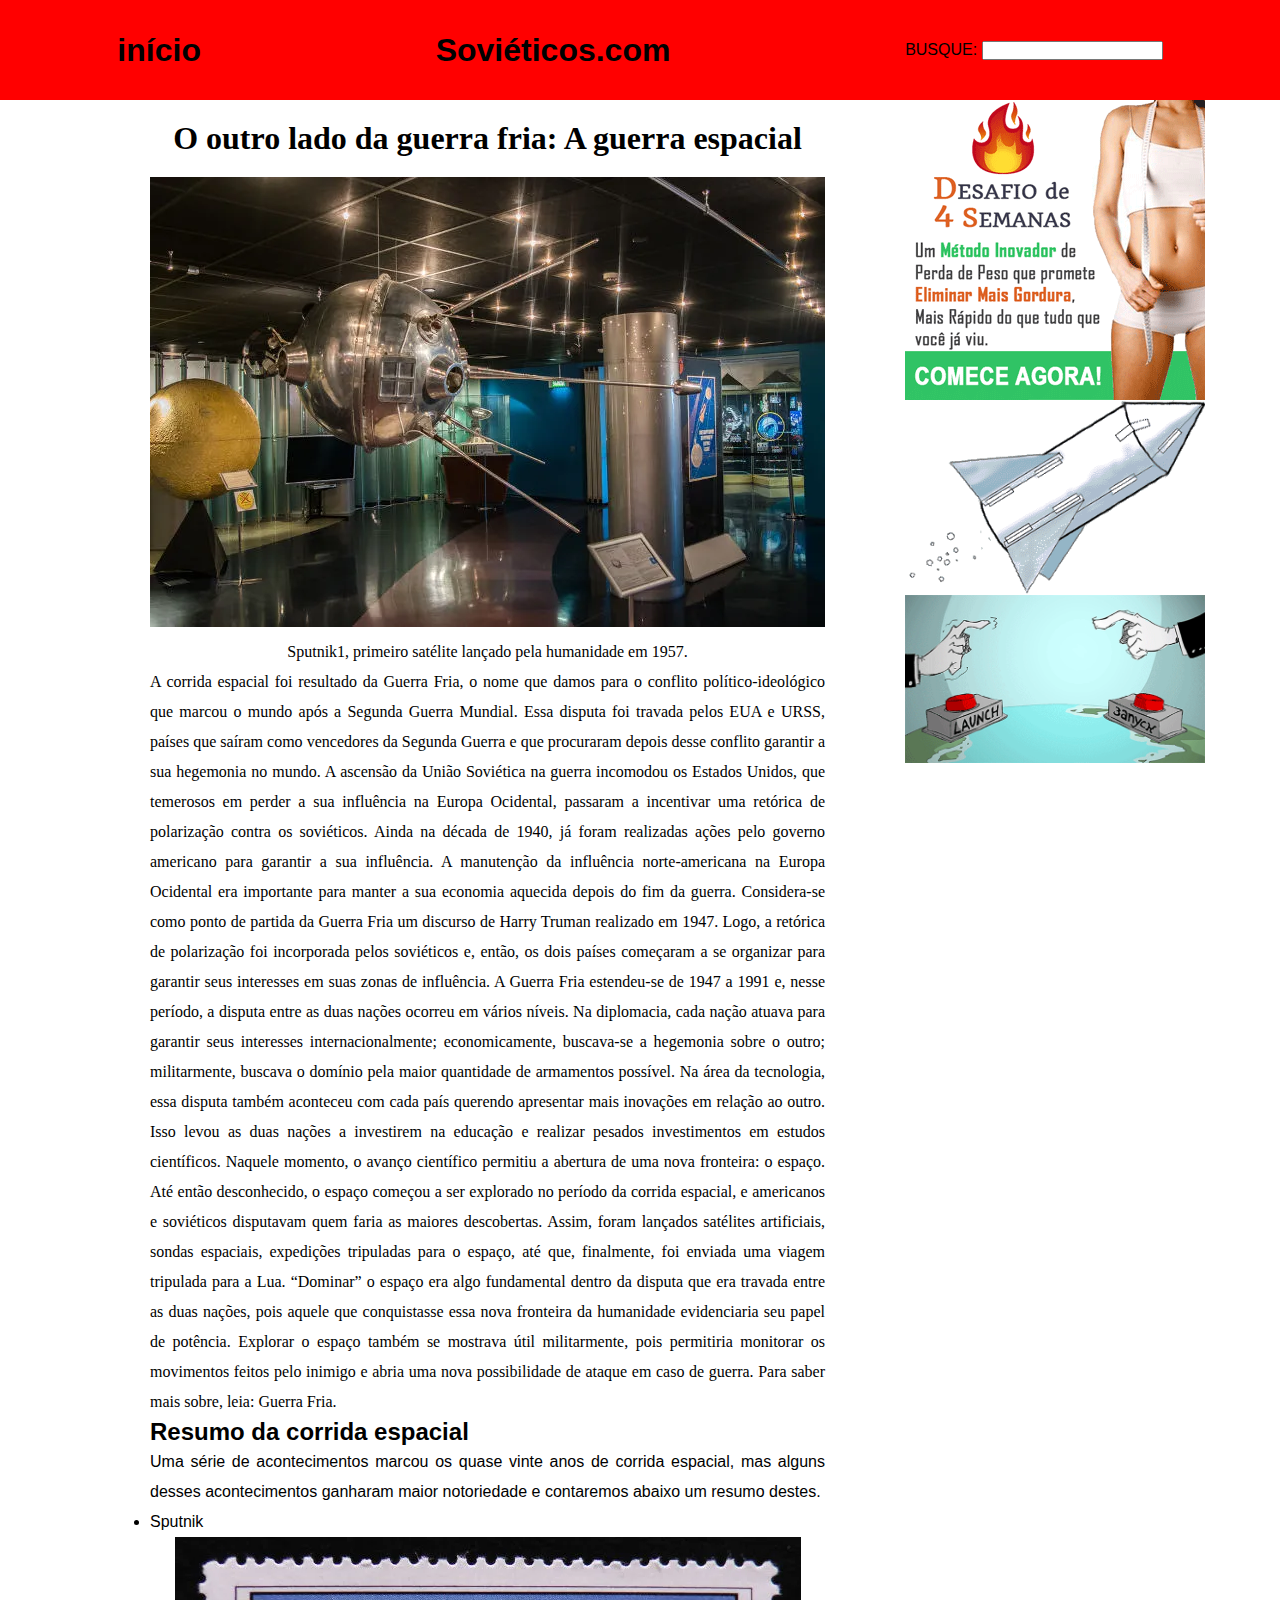
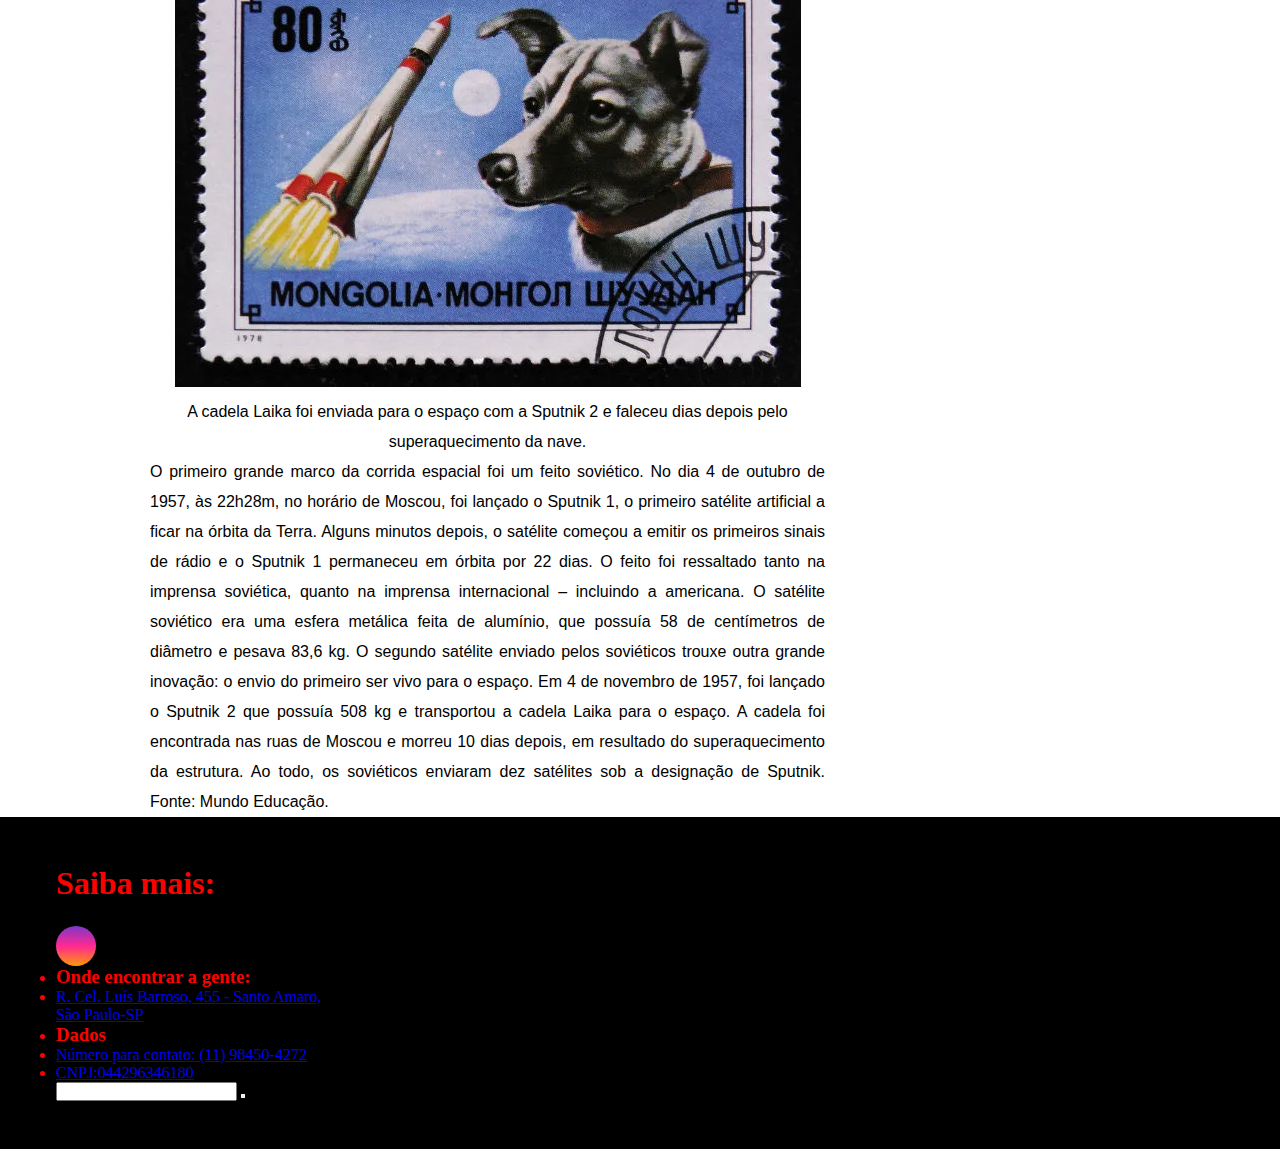
==== index.html @ 5fc00cb6 "trabalho-guerra-fria" ====
<!DOCTYPE html>
<html lang="en">

<head>
    <meta charset="UTF-8">
    <meta name="viewport" content="width=device-width, initial-scale=1.0">
    <title>Document</title>
    <link rel="stylesheet" href="style.css">
    <link rel="stylesheet"
        href="https://fonts.googleapis.com/css2?family=Material+Symbols+Outlined:opsz,wght,FILL,GRAD@24,400,0,0" />
    <link rel="stylesheet" href="<link rel=" stylesheet"
        href="https://cdnjs.cloudflare.com/ajax/libs/font-awesome/6.5.2/css/all.min.css"
        integrity="sha512-SnH5WK+bZxgPHs44uWIX+LLJAJ9/2PkPKZ5QiAj6Ta86w+fsb2TkcmfRyVX3pBnMFcV7oQPJkl9QevSCWr3W6A=="
        crossorigin="anonymous" referrerpolicy="no-referrer" />
</head>

<body>
    <nav>
        <header>
            <h1>início</h1>
            <h1>Soviéticos.com</h1>

            <form action="">
                <label for="">BUSQUE:</label>
                <input type="" list="notícias">


                <datalist id="notícias">
                    <option value="Como tudo começou..."></option>
                    <option value="consequências da depois do furacão"></option>
                </datalist>
            </form>
        </header>
    </nav>
    <main>


    <article class="conteudoFlex">
        <section>
            <div>
                <h1 class="texto">O outro lado da guerra fria: A guerra espacial</h1>
            </div>
            <div class="imagem">
                <img src="sputnik pje.webp" alt="">
                <p> Sputnik1, primeiro satélite lançado pela humanidade em 1957.</p>
            </div>
            <div class="textoprincipal">A corrida espacial foi resultado da Guerra Fria, o nome que damos para o
                conflito
                político-ideológico que marcou o mundo após a Segunda Guerra Mundial. Essa disputa foi travada pelos EUA
                e
                URSS, países que saíram como vencedores da Segunda Guerra e que procuraram depois desse conflito
                garantir a
                sua hegemonia no mundo.

                A ascensão da União Soviética na guerra incomodou os Estados Unidos, que temerosos em perder a sua
                influência na Europa Ocidental, passaram a incentivar uma retórica de polarização contra os soviéticos.
                Ainda na década de 1940, já foram realizadas ações pelo governo americano para garantir a sua
                influência.

                A manutenção da influência norte-americana na Europa Ocidental era importante para manter a sua economia
                aquecida depois do fim da guerra. Considera-se como ponto de partida da Guerra Fria um discurso de Harry
                Truman realizado em 1947. Logo, a retórica de polarização foi incorporada pelos soviéticos e, então, os
                dois
                países começaram a se organizar para garantir seus interesses em suas zonas de influência.

                A Guerra Fria estendeu-se de 1947 a 1991 e, nesse período, a disputa entre as duas nações ocorreu em
                vários
                níveis. Na diplomacia, cada nação atuava para garantir seus interesses internacionalmente;
                economicamente,
                buscava-se a hegemonia sobre o outro; militarmente, buscava o domínio pela maior quantidade de
                armamentos
                possível.

                Na área da tecnologia, essa disputa também aconteceu com cada país querendo apresentar mais inovações em
                relação ao outro. Isso levou as duas nações a investirem na educação e realizar pesados investimentos em
                estudos científicos. Naquele momento, o avanço científico permitiu a abertura de uma nova fronteira: o
                espaço.

                Até então desconhecido, o espaço começou a ser explorado no período da corrida espacial, e americanos e
                soviéticos disputavam quem faria as maiores descobertas. Assim, foram lançados satélites artificiais,
                sondas
                espaciais, expedições tripuladas para o espaço, até que, finalmente, foi enviada uma viagem tripulada
                para a
                Lua.

                “Dominar” o espaço era algo fundamental dentro da disputa que era travada entre as duas nações, pois
                aquele
                que conquistasse essa nova fronteira da humanidade evidenciaria seu papel de potência. Explorar o espaço
                também se mostrava útil militarmente, pois permitiria monitorar os movimentos feitos pelo inimigo e
                abria
                uma nova possibilidade de ataque em caso de guerra. Para saber mais sobre, leia: Guerra Fria.



            </div>
            <div class="textoprincipal2">
                <h2> Resumo da corrida espacial</h2>
                <p>Uma série de acontecimentos marcou os quase vinte anos de corrida espacial, mas alguns desses
                    acontecimentos ganharam maior notoriedade e contaremos abaixo um resumo destes.</p>
                <ul>
                    <li>Sputnik</li>
                </ul>
            </div>
            <div class="textoprincipal3">
                <img src="laika.webp" alt="">
                <p>A cadela Laika foi enviada para o espaço com a Sputnik 2 e faleceu dias depois pelo superaquecimento
                    da
                    nave.</p>
            </div>
            <div class="final">
                <p>O primeiro grande marco da corrida espacial foi um feito soviético. No dia 4 de outubro de 1957, às
                    22h28m, no horário de Moscou, foi lançado o Sputnik 1, o primeiro satélite artificial a ficar na
                    órbita
                    da Terra. Alguns minutos depois, o satélite começou a emitir os primeiros sinais de rádio e o
                    Sputnik 1
                    permaneceu em órbita por 22 dias.

                    O feito foi ressaltado tanto na imprensa soviética, quanto na imprensa internacional – incluindo a
                    americana. O satélite soviético era uma esfera metálica feita de alumínio, que possuía 58 de
                    centímetros
                    de diâmetro e pesava 83,6 kg. O segundo satélite enviado pelos soviéticos trouxe outra grande
                    inovação:
                    o envio do primeiro ser vivo para o espaço.

                    Em 4 de novembro de 1957, foi lançado o Sputnik 2 que possuía 508 kg e transportou a cadela Laika
                    para o
                    espaço. A cadela foi encontrada nas ruas de Moscou e morreu 10 dias depois, em resultado do
                    superaquecimento da estrutura. Ao todo, os soviéticos enviaram dez satélites sob a designação de
                    Sputnik. Fonte: Mundo Educação.</p>
            </div>
        </section>

        <aside id="asideesquerda">
            <img src="anuncio.gif" alt="">
            <img src="gif1.gif" alt="">
            <img src="gif2.gif" alt="">

        </aside>
    </article>
    </main>



    <footer>
        <div id="footer_content">
            <div id="footer_contacts">
                <h1>Saiba mais:</h1>

                <div id="footer_social_media">
                    <a href="#" class="footer-link" id="instagram">
                        <i class="fa-brands fa-instagram"></i> </a>

                    <a href="#" class="footer-link" id="facebook">
                        <i class="fa-brands fa-facebook-f"></i>
                    </a>
                    <a href="#" class="footer-link" id="whatsapp">
                        <i class="fa-brands fa-whatsapp"></i>
                    </a>

                </div>
                <ul class="footer-list">
                    <li>
                        <h3> Onde encontrar a gente:</h3>
                    </li>
                    <li>
                        <a href="#" class="footer-link"> R. Cel. Luís Barroso, 455 - Santo Amaro, São Paulo-SP</a>
                    </li>
                </ul>
                <ul class="footer-list">
                    <li>
                        <h3>Dados</h3>
                    </li>
                    <li>
                        <a href="#" class="footer-link"> Número para contato: (11) 98450-4272</a>
                    </li>
                    <li>
                        <a href="#" class="footer-link"> CNPJ:044296346180</a>
                    </li>
                </ul>
                <div id="input_group">
                    <input type="email" id="email">
                    <button>
                        <i class="fa-solid fa-envelope"></i>
                    </button>
                </div>
            </div>
        </div>
    </footer>

</body>

</html>
---- style.css ----
*
{
    margin: 0;
    padding: 0;
    box-sizing: border-box;
}

header
{
    display: flex;
    align-items: center;
    justify-content: space-around;
    height: 100px;
    font-family: 'Gill Sans', 'Gill Sans MT', Calibri, 'Trebuchet MS', sans-serif;

}

main
{
    width: 1300px;
    margin: auto;
}

nav
{
    background-color: red;
}

.texto{
    text-align: center;
    margin-top: 20px;
}
.imagem
{
    text-align: center;
    line-height: 30px;
    margin-top: 20px;
}
.textoprincipal
{
    text-align: justify;
    line-height: 30px;
    font-family:'Gill Sans', 'Gill Sans MT', Calibri, 'Trebuchet MS', sans-seria;  
}
.textoprincipal2
{
    text-align: justify;
    line-height: 30px;
    font-family:'Gill Sans', 'Gill Sans MT', Calibri, 'Trebuchet MS', sans-serif;
}
.textoprincipal3
{
    text-align: center;
    line-height: 30px;
    font-family:'Gill Sans', 'Gill Sans MT', Calibri, 'Trebuchet MS', sans-serif;
}
.final
{
    text-align: justify;
    line-height: 30px;
    font-family:'Gill Sans', 'Gill Sans MT', Calibri, 'Trebuchet MS', sans-serif;
}


#asideesquerda
{
    display: flex;
    flex-direction: column;
    margin-left: 5rem;
}

#asideesquerda img
{
    width: 300px;
}


.conteudoFlex
{
    display: flex;
    width: 1000px;
    margin: auto;
}

footer
{
    width: 100%;
    color: red;
}

#footer_content{
    background-color: black;
    display: grid;
    grid-template-columns: repeat(4,1fr);
    padding: 3rem 3.5rem;
}

#footer_contacts h1{
    margin-bottom: 0.75rem;
}
#footer_social_media{
    display: flex;
    gap: 2rem;
    margin-top: 1.5rem;
}
#footer_social_media .footer-link{
    height: 2.5rem;
    width: 2.5rem;
    color: aliceblue;
    border-radius: 50%;
}
#instagram{
    background: linear-gradient(#7f37c9, #ff2992, #ff9807);
}
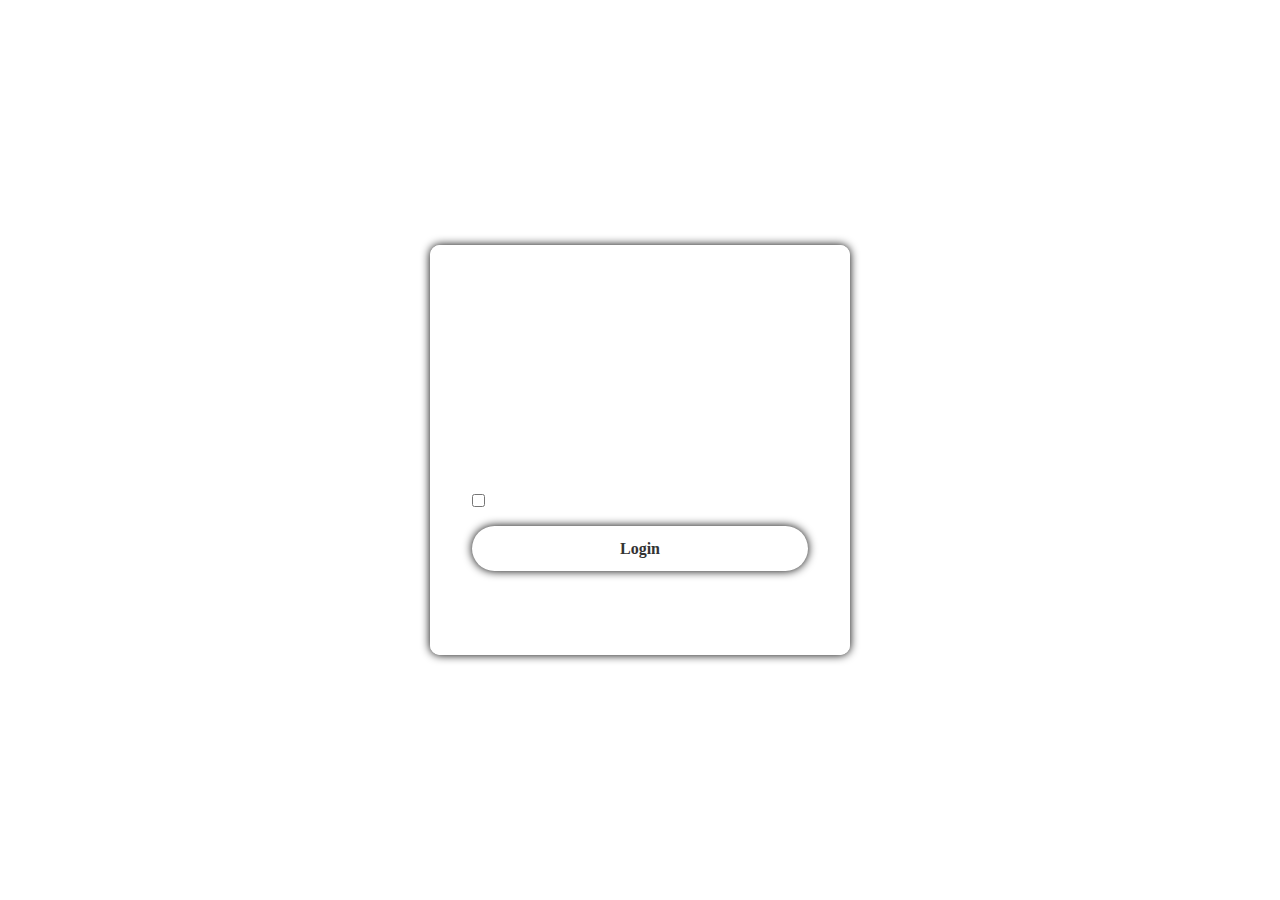
==== commit a65b3670: "Adicionado arquivos da malu" ====
--- a/index.html
+++ b/index.html
@@ -1,192 +1,45 @@
 <!DOCTYPE html>
 <html lang="en">
-
 <head>
     <meta charset="UTF-8">
     <meta name="viewport" content="width=device-width, initial-scale=1.0">
     <title>Document</title>
     <link rel="stylesheet" href="style.css">
-    <link rel="stylesheet"
-        href="https://fonts.googleapis.com/css2?family=Material+Symbols+Outlined:opsz,wght,FILL,GRAD@24,400,0,0" />
-    <link rel="stylesheet" href="<link rel=" stylesheet"
-        href="https://cdnjs.cloudflare.com/ajax/libs/font-awesome/6.5.2/css/all.min.css"
-        integrity="sha512-SnH5WK+bZxgPHs44uWIX+LLJAJ9/2PkPKZ5QiAj6Ta86w+fsb2TkcmfRyVX3pBnMFcV7oQPJkl9QevSCWr3W6A=="
-        crossorigin="anonymous" referrerpolicy="no-referrer" />
+    <link href='https://unpkg.com/boxicons@2.1.4/css/boxicons.min.css' rel='stylesheet'>
+   
 </head>
+<body>
+    <div class="wrapper">
+        <form action="w">
+            <h1>Login</h1>
 
-<body>
-    <nav>
-        <header>
-            <h1>início</h1>
-            <h1>Soviéticos.com</h1>
+            <div class="input-box">
+                <input type="text" placeholder="seu nome" required>
+                <i class='bx bxs-user-pin'></i>
+                
+               
+            </div>
 
-            <form action="">
-                <label for="">BUSQUE:</label>
-                <input type="" list="notícias">
-
-
-                <datalist id="notícias">
-                    <option value="Como tudo começou..."></option>
-                    <option value="consequências da depois do furacão"></option>
-                </datalist>
-            </form>
-        </header>
-    </nav>
-    <main>
-
-
-    <article class="conteudoFlex">
-        <section>
-            <div>
-                <h1 class="texto">O outro lado da guerra fria: A guerra espacial</h1>
-            </div>
-            <div class="imagem">
-                <img src="sputnik pje.webp" alt="">
-                <p> Sputnik1, primeiro satélite lançado pela humanidade em 1957.</p>
-            </div>
-            <div class="textoprincipal">A corrida espacial foi resultado da Guerra Fria, o nome que damos para o
-                conflito
-                político-ideológico que marcou o mundo após a Segunda Guerra Mundial. Essa disputa foi travada pelos EUA
-                e
-                URSS, países que saíram como vencedores da Segunda Guerra e que procuraram depois desse conflito
-                garantir a
-                sua hegemonia no mundo.
-
-                A ascensão da União Soviética na guerra incomodou os Estados Unidos, que temerosos em perder a sua
-                influência na Europa Ocidental, passaram a incentivar uma retórica de polarização contra os soviéticos.
-                Ainda na década de 1940, já foram realizadas ações pelo governo americano para garantir a sua
-                influência.
-
-                A manutenção da influência norte-americana na Europa Ocidental era importante para manter a sua economia
-                aquecida depois do fim da guerra. Considera-se como ponto de partida da Guerra Fria um discurso de Harry
-                Truman realizado em 1947. Logo, a retórica de polarização foi incorporada pelos soviéticos e, então, os
-                dois
-                países começaram a se organizar para garantir seus interesses em suas zonas de influência.
-
-                A Guerra Fria estendeu-se de 1947 a 1991 e, nesse período, a disputa entre as duas nações ocorreu em
-                vários
-                níveis. Na diplomacia, cada nação atuava para garantir seus interesses internacionalmente;
-                economicamente,
-                buscava-se a hegemonia sobre o outro; militarmente, buscava o domínio pela maior quantidade de
-                armamentos
-                possível.
-
-                Na área da tecnologia, essa disputa também aconteceu com cada país querendo apresentar mais inovações em
-                relação ao outro. Isso levou as duas nações a investirem na educação e realizar pesados investimentos em
-                estudos científicos. Naquele momento, o avanço científico permitiu a abertura de uma nova fronteira: o
-                espaço.
-
-                Até então desconhecido, o espaço começou a ser explorado no período da corrida espacial, e americanos e
-                soviéticos disputavam quem faria as maiores descobertas. Assim, foram lançados satélites artificiais,
-                sondas
-                espaciais, expedições tripuladas para o espaço, até que, finalmente, foi enviada uma viagem tripulada
-                para a
-                Lua.
-
-                “Dominar” o espaço era algo fundamental dentro da disputa que era travada entre as duas nações, pois
-                aquele
-                que conquistasse essa nova fronteira da humanidade evidenciaria seu papel de potência. Explorar o espaço
-                também se mostrava útil militarmente, pois permitiria monitorar os movimentos feitos pelo inimigo e
-                abria
-                uma nova possibilidade de ataque em caso de guerra. Para saber mais sobre, leia: Guerra Fria.
-
-
+            <div class="input-box">
+                <input type="sua senha" placeholder="sua senha" required>
+                <i class='bx bxs-lock-alt'></i>
+                
 
             </div>
-            <div class="textoprincipal2">
-                <h2> Resumo da corrida espacial</h2>
-                <p>Uma série de acontecimentos marcou os quase vinte anos de corrida espacial, mas alguns desses
-                    acontecimentos ganharam maior notoriedade e contaremos abaixo um resumo destes.</p>
-                <ul>
-                    <li>Sputnik</li>
-                </ul>
+            
+            <div class="esqueci-senha">
+
+               <label for=""> <input type="checkbox"Lembra a senha</label>
+               <a href="#">esqueci a minha senha </a>
             </div>
-            <div class="textoprincipal3">
-                <img src="laika.webp" alt="">
-                <p>A cadela Laika foi enviada para o espaço com a Sputnik 2 e faleceu dias depois pelo superaquecimento
-                    da
-                    nave.</p>
+            
+            <button type="submit" class="btn"> Login</button>
+           
+            <div class="linl">
+                <p>Não tem conta?  <a href="#"> registra </a></p>
             </div>
-            <div class="final">
-                <p>O primeiro grande marco da corrida espacial foi um feito soviético. No dia 4 de outubro de 1957, às
-                    22h28m, no horário de Moscou, foi lançado o Sputnik 1, o primeiro satélite artificial a ficar na
-                    órbita
-                    da Terra. Alguns minutos depois, o satélite começou a emitir os primeiros sinais de rádio e o
-                    Sputnik 1
-                    permaneceu em órbita por 22 dias.
 
-                    O feito foi ressaltado tanto na imprensa soviética, quanto na imprensa internacional – incluindo a
-                    americana. O satélite soviético era uma esfera metálica feita de alumínio, que possuía 58 de
-                    centímetros
-                    de diâmetro e pesava 83,6 kg. O segundo satélite enviado pelos soviéticos trouxe outra grande
-                    inovação:
-                    o envio do primeiro ser vivo para o espaço.
-
-                    Em 4 de novembro de 1957, foi lançado o Sputnik 2 que possuía 508 kg e transportou a cadela Laika
-                    para o
-                    espaço. A cadela foi encontrada nas ruas de Moscou e morreu 10 dias depois, em resultado do
-                    superaquecimento da estrutura. Ao todo, os soviéticos enviaram dez satélites sob a designação de
-                    Sputnik. Fonte: Mundo Educação.</p>
-            </div>
-        </section>
-
-        <aside id="asideesquerda">
-            <img src="anuncio.gif" alt="">
-            <img src="gif1.gif" alt="">
-            <img src="gif2.gif" alt="">
-
-        </aside>
-    </article>
-    </main>
-
-
-
-    <footer>
-        <div id="footer_content">
-            <div id="footer_contacts">
-                <h1>Saiba mais:</h1>
-
-                <div id="footer_social_media">
-                    <a href="#" class="footer-link" id="instagram">
-                        <i class="fa-brands fa-instagram"></i> </a>
-
-                    <a href="#" class="footer-link" id="facebook">
-                        <i class="fa-brands fa-facebook-f"></i>
-                    </a>
-                    <a href="#" class="footer-link" id="whatsapp">
-                        <i class="fa-brands fa-whatsapp"></i>
-                    </a>
-
-                </div>
-                <ul class="footer-list">
-                    <li>
-                        <h3> Onde encontrar a gente:</h3>
-                    </li>
-                    <li>
-                        <a href="#" class="footer-link"> R. Cel. Luís Barroso, 455 - Santo Amaro, São Paulo-SP</a>
-                    </li>
-                </ul>
-                <ul class="footer-list">
-                    <li>
-                        <h3>Dados</h3>
-                    </li>
-                    <li>
-                        <a href="#" class="footer-link"> Número para contato: (11) 98450-4272</a>
-                    </li>
-                    <li>
-                        <a href="#" class="footer-link"> CNPJ:044296346180</a>
-                    </li>
-                </ul>
-                <div id="input_group">
-                    <input type="email" id="email">
-                    <button>
-                        <i class="fa-solid fa-envelope"></i>
-                    </button>
-                </div>
-            </div>
-        </div>
-    </footer>
-
+        </form>
+    </div>
 </body>
-
 </html>--- a/style.css
+++ b/style.css
@@ -3,112 +3,157 @@
     margin: 0;
     padding: 0;
     box-sizing: border-box;
+    font-family: Georgia, 'Times New Roman', Times, serif;
 }
 
-header
+body
 {
     display: flex;
+    justify-content: center;
     align-items: center;
-    justify-content: space-around;
-    height: 100px;
-    font-family: 'Gill Sans', 'Gill Sans MT', Calibri, 'Trebuchet MS', sans-serif;
+    min-height: 100vh;
+    background: url(guerra\ fria\ 3.gif) no-repeat; 
+    background-size: cover;
+    background-position: center;
+}
+
+.wrapper
+{
+    width: 420px;
+    background: transparent;
+    border: 2px solid rgba(255, 255, 255,  2);
+    backdrop-filter: blur 20px;
+    box-shadow: 0 0 10px rgba(0, 0, 0, 1);
+    color: #fff;
+    border-radius: 10px;
+    padding: 30px 40px;
 
 }
 
-main
+.wrapper h1
 {
-    width: 1300px;
-    margin: auto;
+    font-size: 36px;
+    text-align: center; 
 }
 
-nav
+.wrapper .input-box
 {
-    background-color: red;
+    position: relative;
+    width: 100%;
+    height: 50px;
+    margin: 30px 0 ;
+
+
 }
 
-.texto{
-    text-align: center;
-    margin-top: 20px;
+.input-box input
+{
+    width: 100%;
+    height: 100%;
+    background: transparent;
+    border: none;
+    outline: none;
+    border: 2px solid rgba(255, 255, 255,  2);
+    border-radius: 40px;
+    font-size: 16px;
+    color: #fff;
+    padding: 20px 45px 20px 20px;
+
+
 }
-.imagem
+
+.input-box input::placeholder
 {
-    text-align: center;
-    line-height: 30px;
-    margin-top: 20px;
+    color: #fff;
+
 }
-.textoprincipal
+
+.input-box i
 {
-    text-align: justify;
-    line-height: 30px;
-    font-family:'Gill Sans', 'Gill Sans MT', Calibri, 'Trebuchet MS', sans-seria;  
+    position: absolute;
+    right: 20px;
+    top: 50%;
+    transform: translateY(-50%);
+    font-size: 20px;
+
 }
-.textoprincipal2
+
+.wrapper .esqueci-senha
 {
-    text-align: justify;
-    line-height: 30px;
-    font-family:'Gill Sans', 'Gill Sans MT', Calibri, 'Trebuchet MS', sans-serif;
-}
-.textoprincipal3
-{
-    text-align: center;
-    line-height: 30px;
-    font-family:'Gill Sans', 'Gill Sans MT', Calibri, 'Trebuchet MS', sans-serif;
-}
-.final
-{
-    text-align: justify;
-    line-height: 30px;
-    font-family:'Gill Sans', 'Gill Sans MT', Calibri, 'Trebuchet MS', sans-serif;
+    display: flex;
+    justify-content: space-between;
+    font-size: 14.5px;
+    margin: -15px 0 15px; 
 }
 
 
-#asideesquerda
+.esqueci-senha label input
 {
-    display: flex;
-    flex-direction: column;
-    margin-left: 5rem;
+    accent-color: #fff;
+    margin-right: 3px;
 }
 
-#asideesquerda img
+.esqueci-senha a
 {
-    width: 300px;
+    color: #fff;
+    text-decoration: none;
 }
 
+.esqueci-senha a:hover
+{
+    text-decoration: underline;
 
-.conteudoFlex
-{
-    display: flex;
-    width: 1000px;
-    margin: auto;
 }
 
-footer
+.wrapper .btn
 {
     width: 100%;
-    color: red;
+    height: 45px;
+    background: #fff;
+    border: none;
+    outline: none;
+    border-radius: 40px;
+    box-shadow: 0 0 10px rgba(0, 0, 0, 1);
+    cursor: pointer;
+    font-size: 16px;
+    color: #333;
+    font-weight: 600;
 }
 
-#footer_content{
-    background-color: black;
-    display: grid;
-    grid-template-columns: repeat(4,1fr);
-    padding: 3rem 3.5rem;
+.wrapper .linl
+{
+    font-size: 14.5px;
+    text-align: center;
+    margin: 20px 0 15px; 
 }
 
-#footer_contacts h1{
-    margin-bottom: 0.75rem;
-}
-#footer_social_media{
-    display: flex;
-    gap: 2rem;
-    margin-top: 1.5rem;
-}
-#footer_social_media .footer-link{
-    height: 2.5rem;
-    width: 2.5rem;
-    color: aliceblue;
-    border-radius: 50%;
-}
-#instagram{
-    background: linear-gradient(#7f37c9, #ff2992, #ff9807);
-}+.linl p a 
+{
+    color:  #fff;
+    text-decoration: none;
+    font-weight: 600;
+} 
+
+.linl p a:hover
+{
+    text-decoration: underline;
+} 
+
+
+
+
+
+
+
+
+
+
+
+
+
+
+
+
+
+
+
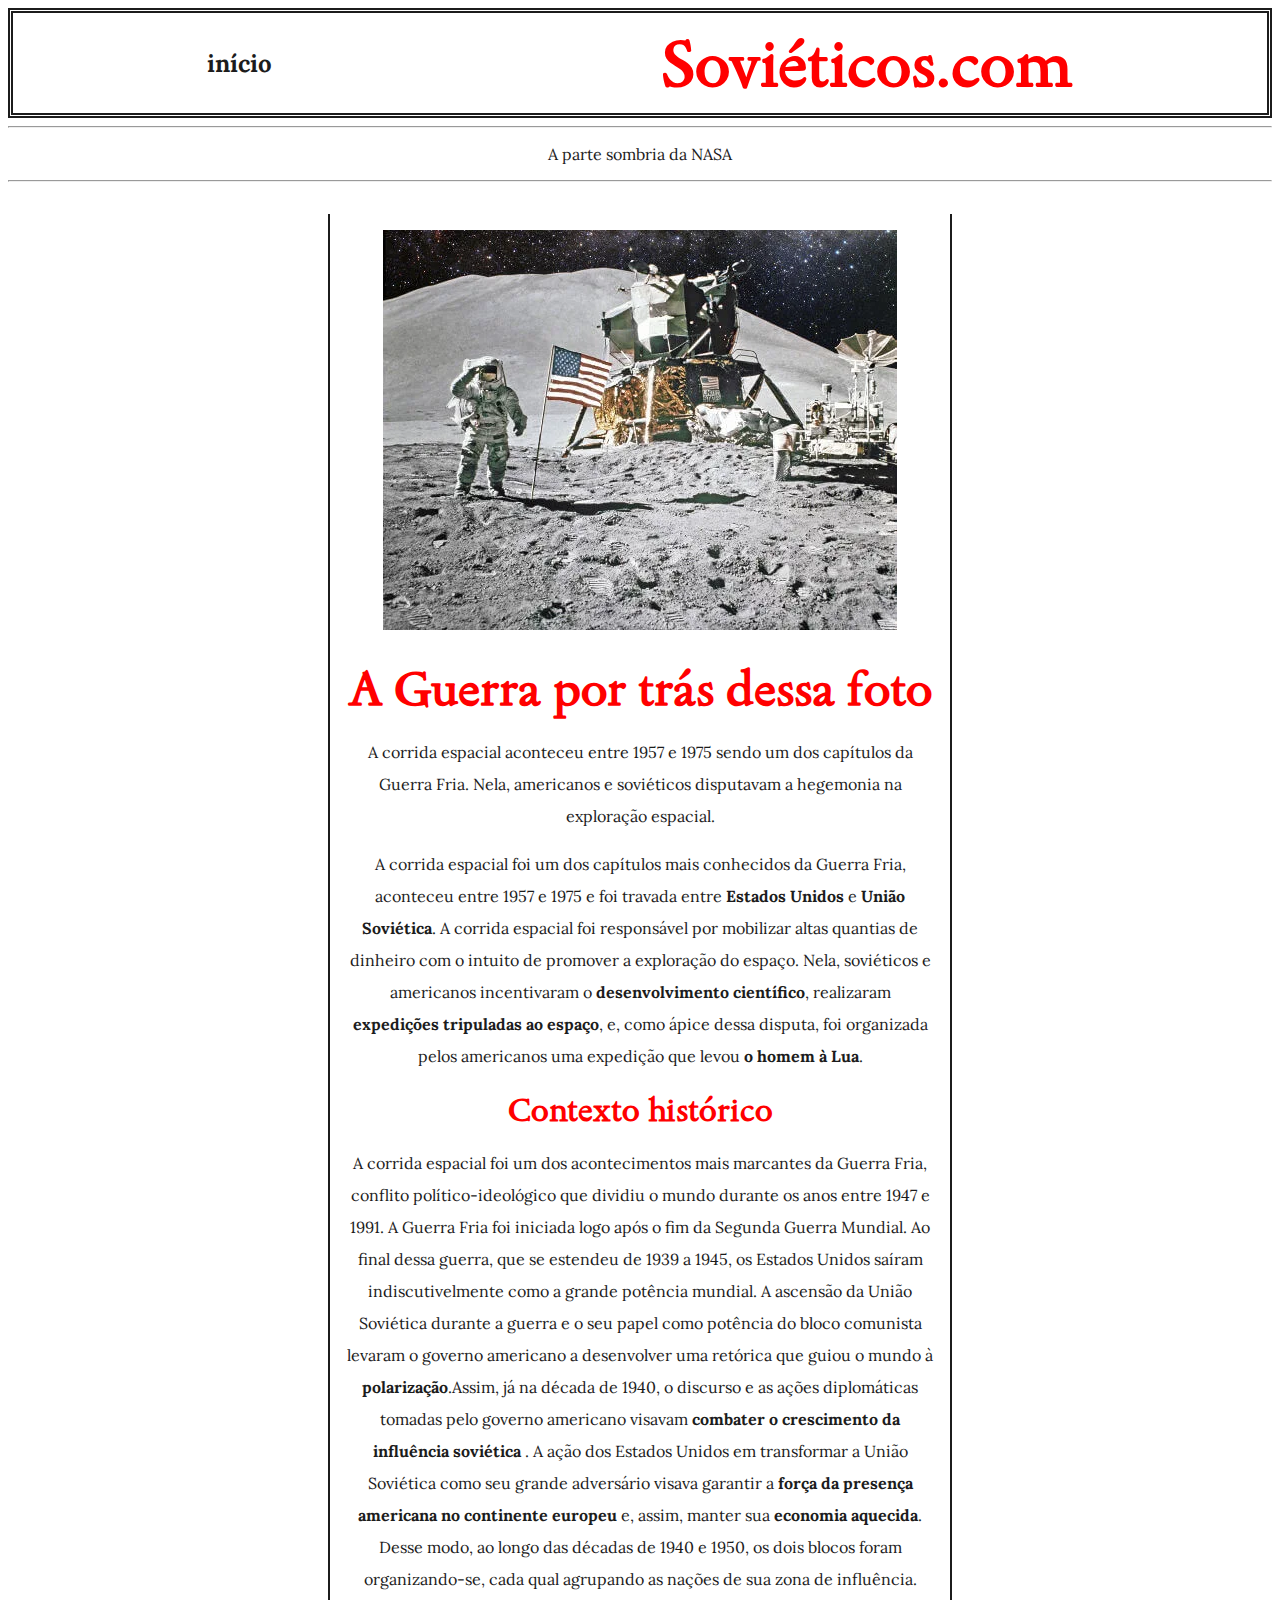
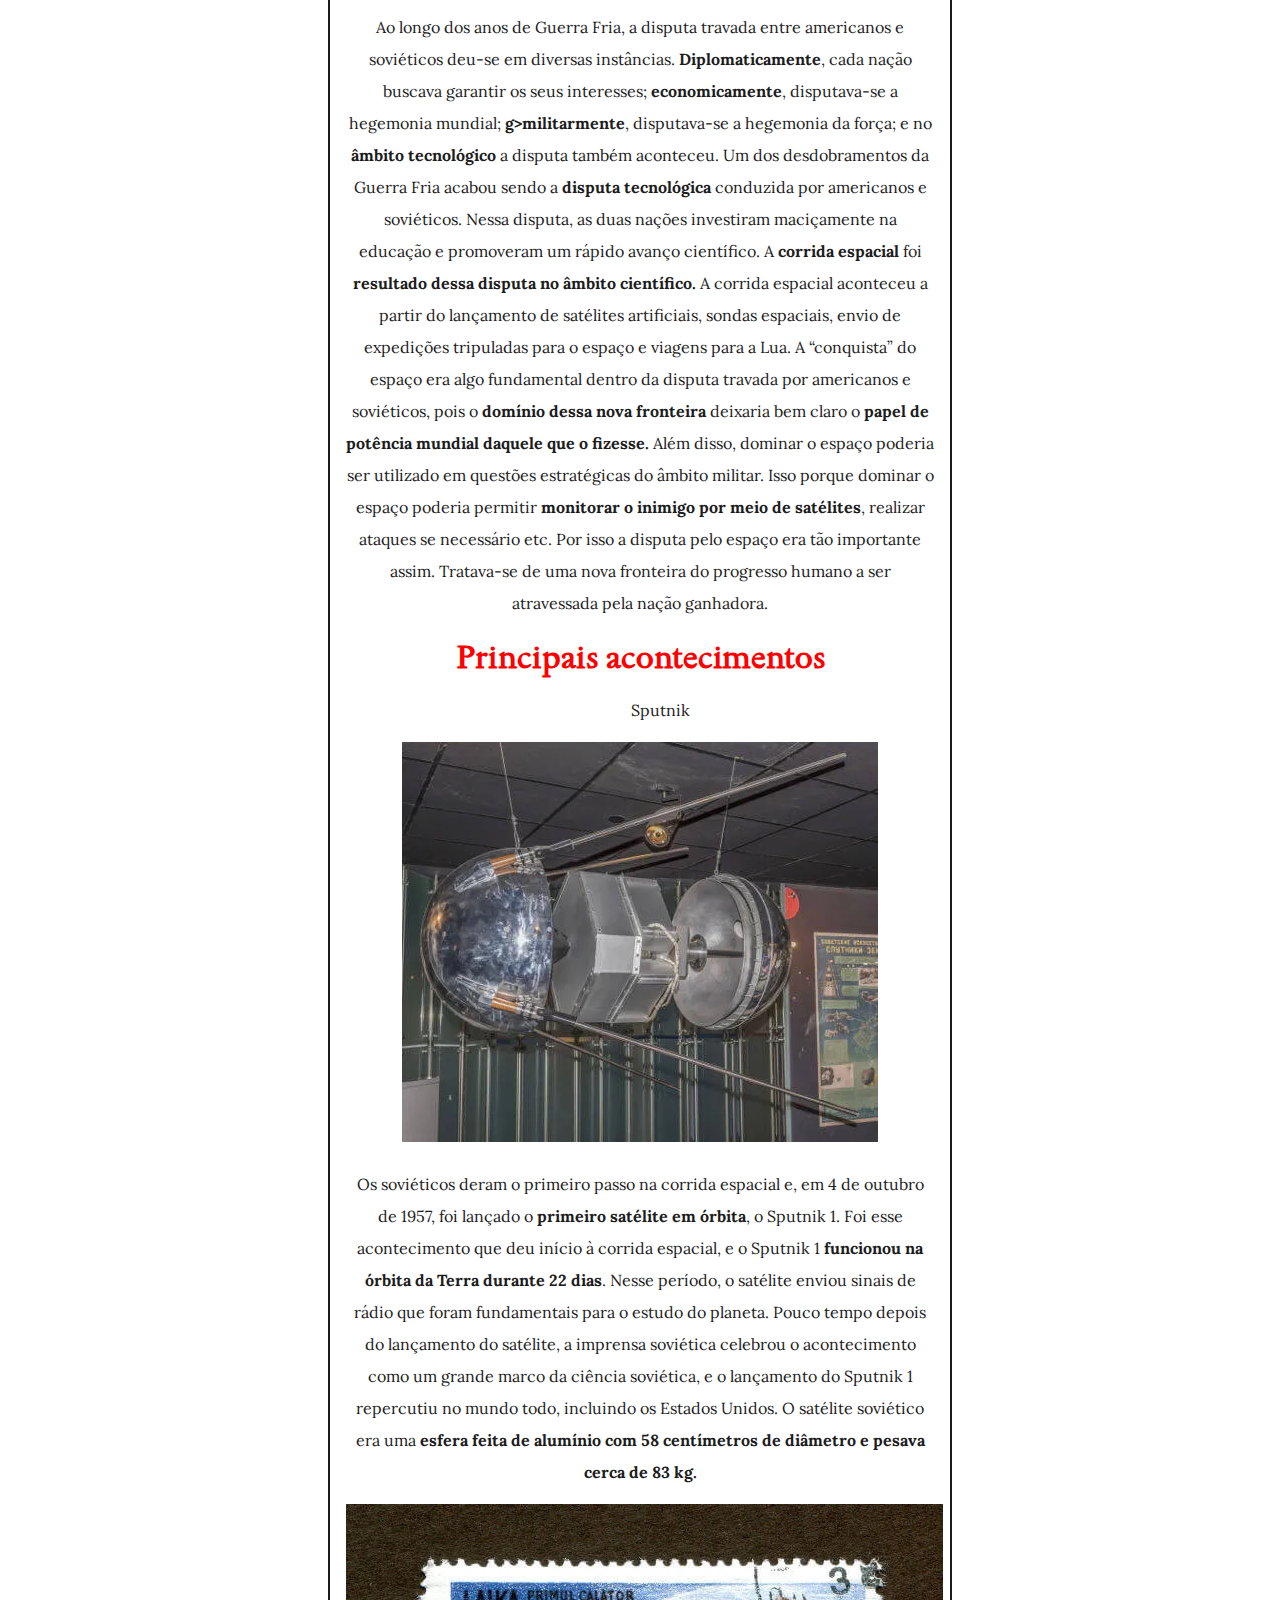
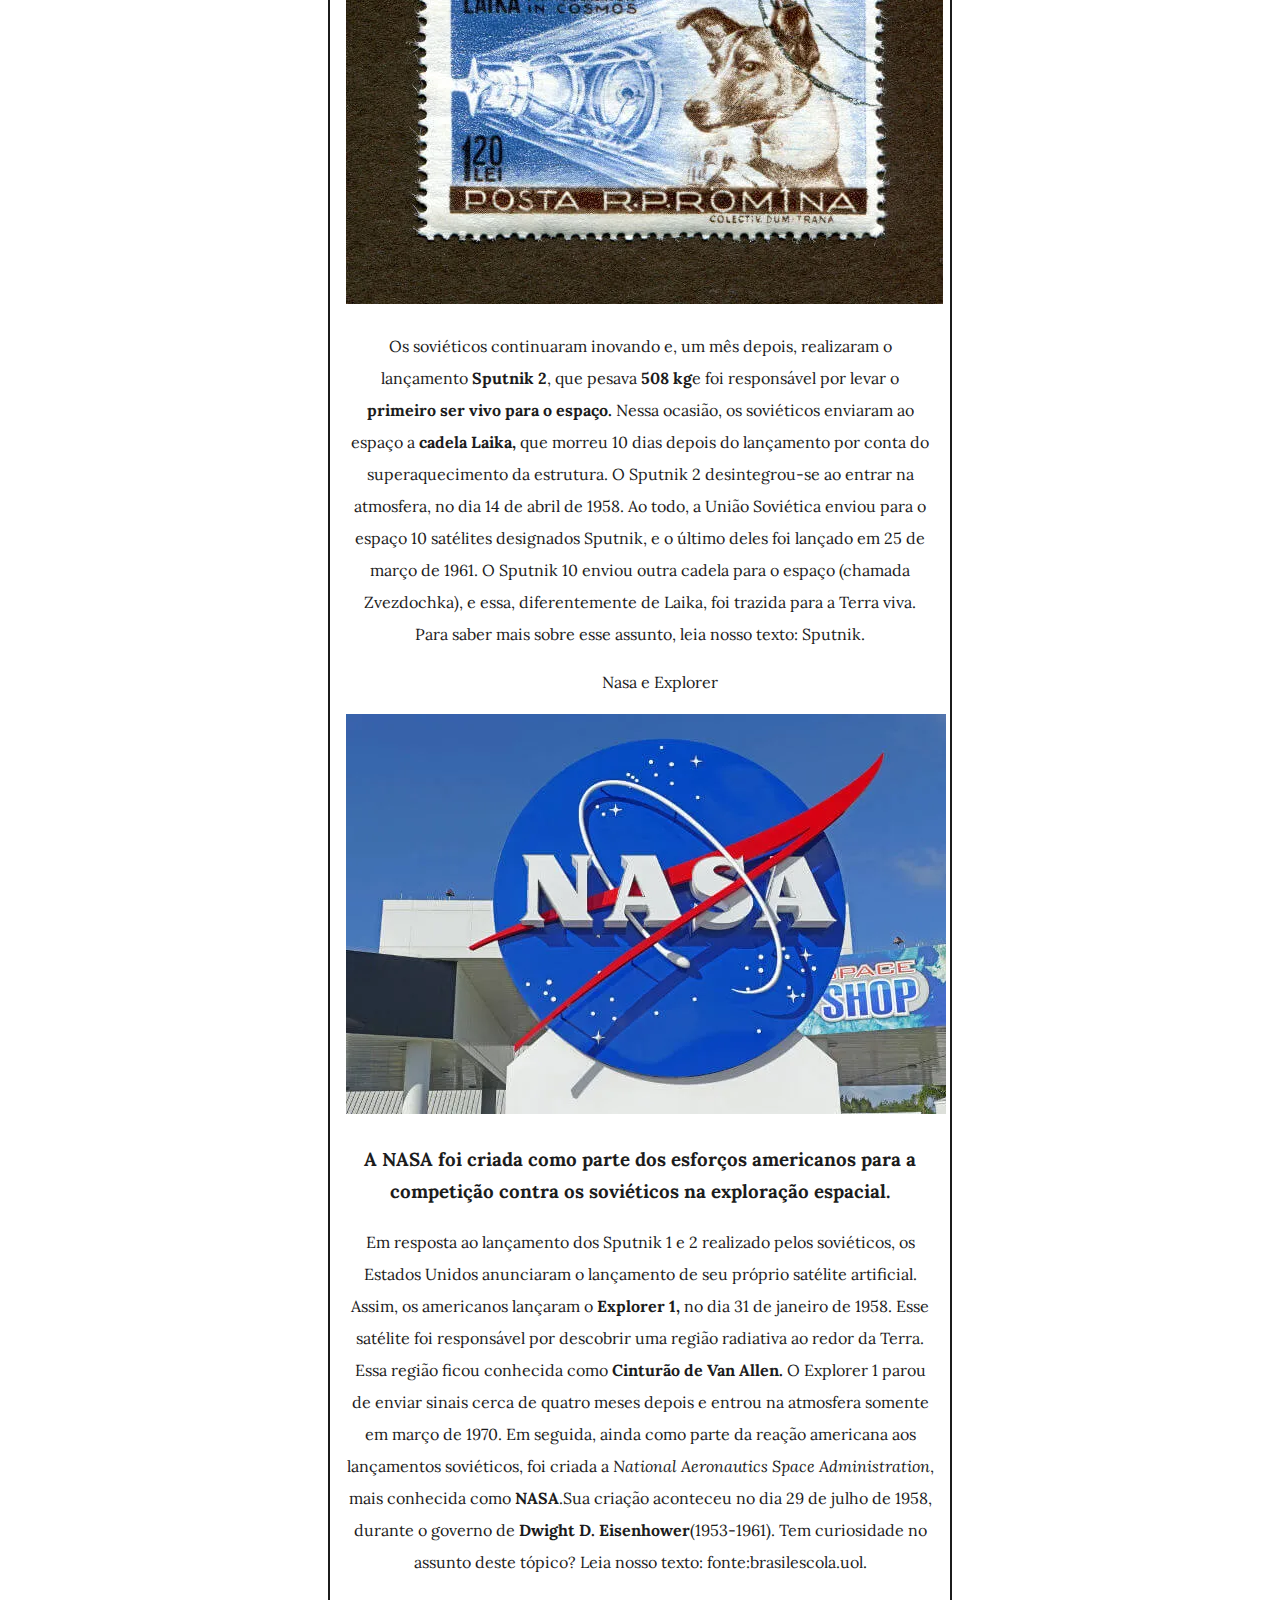
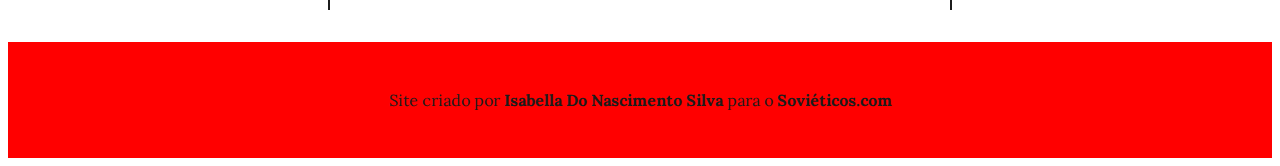
==== commit fd5c4836: "oi" ====
--- a/index.html
+++ b/index.html
@@ -1,45 +1,94 @@
 <!DOCTYPE html>
-<html lang="en">
+<html lang="pt-br">
 <head>
     <meta charset="UTF-8">
     <meta name="viewport" content="width=device-width, initial-scale=1.0">
-    <title>Document</title>
+    <title>Soviéticos.com</title>
     <link rel="stylesheet" href="style.css">
-    <link href='https://unpkg.com/boxicons@2.1.4/css/boxicons.min.css' rel='stylesheet'>
-   
+    <style>
+    @import url('https://fonts.googleapis.com/css2?family=Sedan:ital@0;1&display=swap');
+
+@import url('https://fonts.googleapis.com/css2?family=Crimson+Text:ital,wght@0,400;0,600;0,700;1,400;1,600;1,700&family=Lora:ital,wght@0,400..700;1,400..700&display=swap');
+
+body
+{
+    font-family: "Lora", serif;
+    font-size: 16px;
+    color: #1C1C1C;
+}
+
+h1
+{
+    font-family: "Sedan", serif;
+    color: #ff0000;
+}
+
+
+
+
+</style>
+
 </head>
 <body>
-    <div class="wrapper">
-        <form action="w">
-            <h1>Login</h1>
+    <header>
+        <h2>início</h2>
+        <h1>Soviéticos.com</h1>
+ </header>
+<hr> <p class="nav"> A parte sombria da NASA</p> <hr>
+<main>
+    
 
-            <div class="input-box">
-                <input type="text" placeholder="seu nome" required>
-                <i class='bx bxs-user-pin'></i>
+    <article>
+        <img src="homem-na-lua.webp" alt="">
+
+       <h1 class="manchete"> A Guerra por trás dessa foto</h1>
+
+
+        <p>A corrida espacial aconteceu entre 1957 e 1975 sendo um dos capítulos da Guerra Fria. Nela, americanos e soviéticos disputavam a hegemonia na exploração espacial.</p>
+        <P>A corrida espacial foi um dos capítulos mais conhecidos da Guerra Fria, aconteceu entre 1957 e 1975 e foi travada entre <strong>Estados Unidos</strong> e <strong> União Soviética</strong>. A corrida espacial foi responsável por mobilizar altas quantias de dinheiro com o intuito de promover a exploração do espaço. Nela, soviéticos e americanos incentivaram o <strong>desenvolvimento científico</strong>, realizaram <strong>expedições tripuladas ao espaço</strong>, e, como ápice dessa disputa, foi organizada pelos americanos uma expedição que levou <strong>o homem à Lua</strong>.</P>
+
+        <h1 class="subtitulo">Contexto histórico</h1>
+<p>A corrida espacial foi um dos acontecimentos mais marcantes da Guerra Fria, conflito político-ideológico que dividiu o mundo durante os anos entre 1947 e 1991. A Guerra Fria foi iniciada logo após o fim da Segunda Guerra Mundial. Ao final dessa guerra, que se estendeu de 1939 a 1945, os Estados Unidos saíram indiscutivelmente como a grande potência mundial.
+
+    A ascensão da União Soviética durante a guerra e o seu papel como potência do bloco comunista levaram o governo americano a desenvolver uma retórica que guiou o mundo à <strong>polarização</strong>.Assim, já na década de 1940, o discurso e as ações diplomáticas tomadas pelo governo americano visavam <strong>combater o crescimento da influência soviética </strong>.
+    
+    A ação dos Estados Unidos em transformar a União Soviética como seu grande adversário visava garantir a <strong>força da presença americana no continente europeu</strong> e, assim, manter sua <strong>economia aquecida</strong>. Desse modo, ao longo das décadas de 1940 e 1950, os dois blocos foram organizando-se, cada qual agrupando as nações de sua zona de influência.
+    <p>        
+        <p>Ao longo dos anos de Guerra Fria, a disputa travada entre americanos e soviéticos deu-se em diversas instâncias. <strong>Diplomaticamente</strong>, cada nação buscava garantir os seus interesses; <strong>economicamente</strong>, disputava-se a hegemonia mundial; <strong>g>militarmente</strong>, disputava-se a hegemonia da força; e no <strong>âmbito tecnológico</strong> a disputa também aconteceu.
+
+            Um dos desdobramentos da Guerra Fria acabou sendo a <strong>disputa tecnológica</strong> conduzida por americanos e soviéticos. Nessa disputa, as duas nações investiram maciçamente na educação e promoveram um rápido avanço científico. A <strong>corrida espacial</strong> foi <strong>resultado dessa disputa no âmbito científico.</strong>
+            
+            A corrida espacial aconteceu a partir do lançamento de satélites artificiais, sondas espaciais, envio de expedições tripuladas para o espaço e viagens para a Lua. A “conquista” do espaço era algo fundamental dentro da disputa travada por americanos e soviéticos, pois o <strong>domínio dessa nova fronteira </strong>deixaria bem claro o <strong>papel de potência mundial daquele que o fizesse.</strong>
+            
+            Além disso, dominar o espaço poderia ser utilizado em questões estratégicas do âmbito militar. Isso porque dominar o espaço poderia permitir <strong>monitorar o inimigo por meio de satélites</strong>, realizar ataques se necessário etc. Por isso a disputa pelo espaço era tão importante assim. Tratava-se de uma nova fronteira do progresso humano a ser atravessada pela nação ganhadora.
+            </p>
+            <h1 class="subtitulo2">Principais acontecimentos</h1>
+            <ul> Sputnik</ul>
+            <img src="suptnik-1.webp" alt="">
+            <p>Os soviéticos deram o primeiro passo na corrida espacial e, em 4 de outubro de 1957, foi lançado o <strong>primeiro satélite em órbita</strong>, o Sputnik 1. Foi esse acontecimento que deu início à corrida espacial, e o Sputnik 1 <strong>funcionou na órbita da Terra durante 22 dias</strong>. Nesse período, o satélite enviou sinais de rádio que foram fundamentais para o estudo do planeta.
+
+                Pouco tempo depois do lançamento do satélite, a imprensa soviética celebrou o acontecimento como um grande marco da ciência soviética, e o lançamento do Sputnik 1 repercutiu no mundo todo, incluindo os Estados Unidos. O satélite soviético era uma <strong>esfera feita de alumínio com 58 centímetros de diâmetro e pesava cerca de 83 kg.</strong>
                 
-               
-            </div>
+                </p>
+                <img src="laika.webp" alt="">
+                <p>Os soviéticos continuaram inovando e, um mês depois, realizaram o lançamento <strong>Sputnik 2</strong>, que pesava <strong>508 kg</strong>e foi responsável por levar o <strong>primeiro ser vivo para o espaço.</strong> Nessa ocasião, os soviéticos enviaram ao espaço a <strong>cadela Laika,</strong> que morreu 10 dias depois do lançamento por conta do superaquecimento da estrutura. O Sputnik 2 desintegrou-se ao entrar na atmosfera, no dia 14 de abril de 1958.
 
-            <div class="input-box">
-                <input type="sua senha" placeholder="sua senha" required>
-                <i class='bx bxs-lock-alt'></i>
-                
+                    Ao todo, a União Soviética enviou para o espaço 10 satélites designados Sputnik, e o último deles foi lançado em 25 de março de 1961. O Sputnik 10 enviou outra cadela para o espaço (chamada Zvezdochka), e essa, diferentemente de Laika, foi trazida para a Terra viva. Para saber mais sobre esse assunto, leia nosso texto: Sputnik.
+                    
+                    </p>
+                    <ul>Nasa e Explorer</ul>
+                    <img src="nasa.webp" alt="">
+                    <h3>A NASA foi criada como parte dos esforços americanos para a competição contra os soviéticos na exploração espacial.</h3>
+        <p>Em resposta ao lançamento dos Sputnik 1 e 2 realizado pelos soviéticos, os Estados Unidos anunciaram o lançamento de seu próprio satélite artificial. Assim, os americanos lançaram o <strong>Explorer 1,</strong> no dia 31 de janeiro de 1958. Esse satélite foi responsável por descobrir uma região radiativa ao redor da Terra. Essa região ficou conhecida como <strong>Cinturão de Van Allen.</strong>
 
-            </div>
+            O Explorer 1 parou de enviar sinais cerca de quatro meses depois e entrou na atmosfera somente em março de 1970. Em seguida, ainda como parte da reação americana aos lançamentos soviéticos, foi criada a <em>National Aeronautics Space Administration</em>, mais conhecida como <strong>NASA</strong>.Sua criação aconteceu no dia 29 de julho de 1958, durante o governo de <strong>Dwight D. Eisenhower</strong>(1953-1961). Tem curiosidade no assunto deste tópico? Leia nosso texto:                  fonte:brasilescola.uol.
             
-            <div class="esqueci-senha">
-
-               <label for=""> <input type="checkbox"Lembra a senha</label>
-               <a href="#">esqueci a minha senha </a>
-            </div>
             
-            <button type="submit" class="btn"> Login</button>
-           
-            <div class="linl">
-                <p>Não tem conta?  <a href="#"> registra </a></p>
-            </div>
-
-        </form>
-    </div>
+            </p>
+</article>
+<footer>
+    <p></p>Site criado por <strong>Isabella Do Nascimento Silva</strong> para o <strong>Soviéticos.com</strong></p>
+</footer>
+</main>
 </body>
 </html>--- a/style.css
+++ b/style.css
@@ -1,159 +1,41 @@
-*
+header
 {
-    margin: 0;
-    padding: 0;
-    box-sizing: border-box;
-    font-family: Georgia, 'Times New Roman', Times, serif;
+    display: flex;
+    align-items: center;
+    justify-content:space-around;
+    height: 100px;
+    border: 5px double;
 }
 
-body
+header h1
 {
-    display: flex;
-    justify-content: center;
-    align-items: center;
-    min-height: 100vh;
-    background: url(guerra\ fria\ 3.gif) no-repeat; 
-    background-size: cover;
-    background-position: center;
+    font-size: 4rem;
 }
-
-.wrapper
+.nav
 {
-    width: 420px;
-    background: transparent;
-    border: 2px solid rgba(255, 255, 255,  2);
-    backdrop-filter: blur 20px;
-    box-shadow: 0 0 10px rgba(0, 0, 0, 1);
-    color: #fff;
-    border-radius: 10px;
-    padding: 30px 40px;
+    text-align: center;
+}
+.manchete
+{
+font-size: 3rem;
 
 }
 
-.wrapper h1
+
+article
 {
-    font-size: 36px;
-    text-align: center; 
-}
+    text-align: center;
+    line-height: 2rem;
+    padding: 1rem;
+    margin: 2rem 20rem ;
+    border-left: 2px solid #1C1C1C;
+    border-right: 2px solid #1C1C1C;
+    
+    }
 
-.wrapper .input-box
-{
-    position: relative;
-    width: 100%;
-    height: 50px;
-    margin: 30px 0 ;
-
-
-}
-
-.input-box input
-{
-    width: 100%;
-    height: 100%;
-    background: transparent;
-    border: none;
-    outline: none;
-    border: 2px solid rgba(255, 255, 255,  2);
-    border-radius: 40px;
-    font-size: 16px;
-    color: #fff;
-    padding: 20px 45px 20px 20px;
-
-
-}
-
-.input-box input::placeholder
-{
-    color: #fff;
-
-}
-
-.input-box i
-{
-    position: absolute;
-    right: 20px;
-    top: 50%;
-    transform: translateY(-50%);
-    font-size: 20px;
-
-}
-
-.wrapper .esqueci-senha
-{
-    display: flex;
-    justify-content: space-between;
-    font-size: 14.5px;
-    margin: -15px 0 15px; 
-}
-
-
-.esqueci-senha label input
-{
-    accent-color: #fff;
-    margin-right: 3px;
-}
-
-.esqueci-senha a
-{
-    color: #fff;
-    text-decoration: none;
-}
-
-.esqueci-senha a:hover
-{
-    text-decoration: underline;
-
-}
-
-.wrapper .btn
-{
-    width: 100%;
-    height: 45px;
-    background: #fff;
-    border: none;
-    outline: none;
-    border-radius: 40px;
-    box-shadow: 0 0 10px rgba(0, 0, 0, 1);
-    cursor: pointer;
-    font-size: 16px;
-    color: #333;
-    font-weight: 600;
-}
-
-.wrapper .linl
-{
-    font-size: 14.5px;
-    text-align: center;
-    margin: 20px 0 15px; 
-}
-
-.linl p a 
-{
-    color:  #fff;
-    text-decoration: none;
-    font-weight: 600;
-} 
-
-.linl p a:hover
-{
-    text-decoration: underline;
-} 
-
-
-
-
-
-
-
-
-
-
-
-
-
-
-
-
-
-
-
+    footer
+    {
+        background-color: #ff0000;
+        text-align: center;
+        border: solid 2rem #ff0000;
+    }
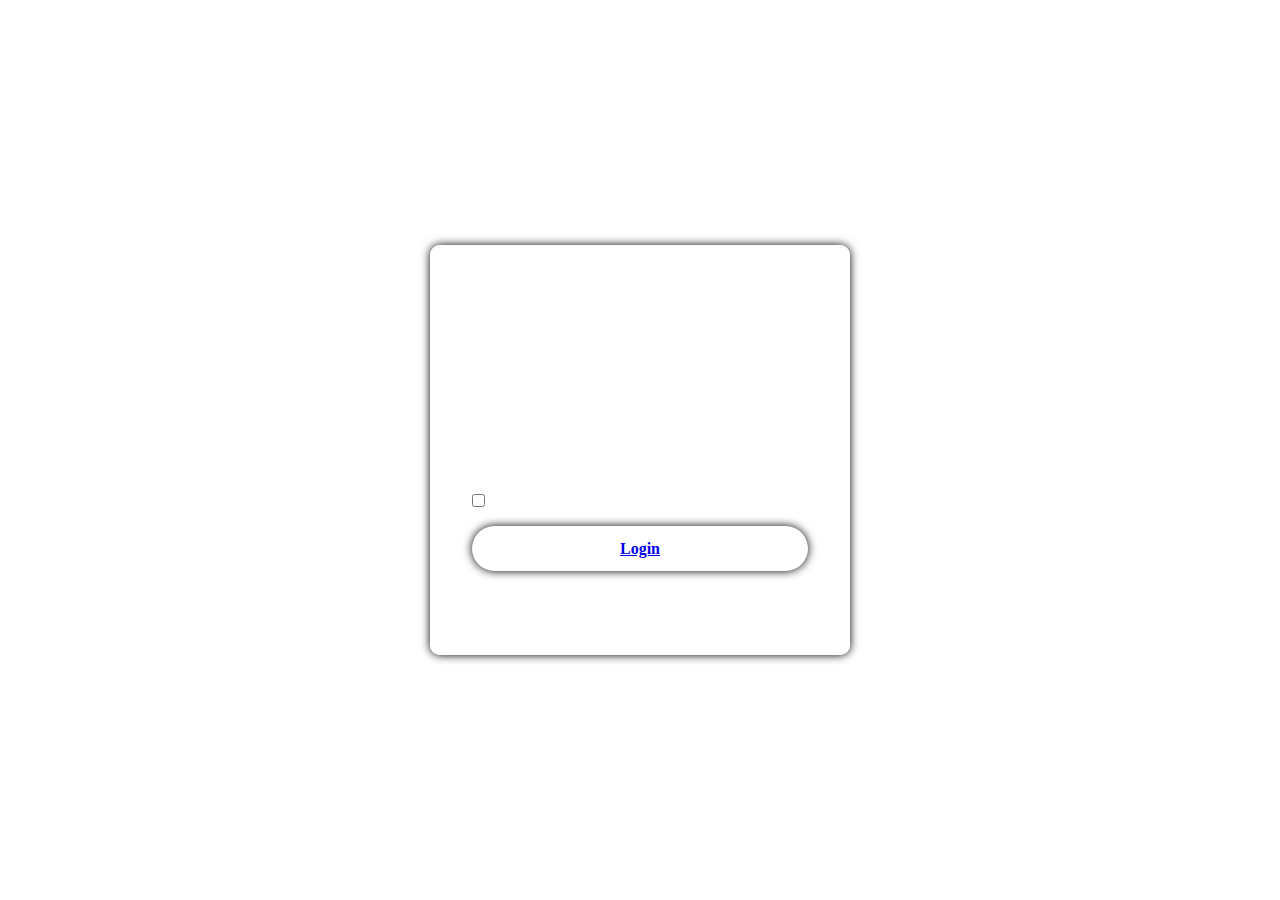
==== commit ca370b4b: "Add files via upload" ====
--- a/index.html
+++ b/index.html
@@ -1,94 +1,45 @@
 <!DOCTYPE html>
-<html lang="pt-br">
+<html lang="en">
 <head>
     <meta charset="UTF-8">
     <meta name="viewport" content="width=device-width, initial-scale=1.0">
-    <title>Soviéticos.com</title>
+    <title>Document</title>
     <link rel="stylesheet" href="style.css">
-    <style>
-    @import url('https://fonts.googleapis.com/css2?family=Sedan:ital@0;1&display=swap');
-
-@import url('https://fonts.googleapis.com/css2?family=Crimson+Text:ital,wght@0,400;0,600;0,700;1,400;1,600;1,700&family=Lora:ital,wght@0,400..700;1,400..700&display=swap');
-
-body
-{
-    font-family: "Lora", serif;
-    font-size: 16px;
-    color: #1C1C1C;
-}
-
-h1
-{
-    font-family: "Sedan", serif;
-    color: #ff0000;
-}
-
-
-
-
-</style>
-
+    <link href='https://unpkg.com/boxicons@2.1.4/css/boxicons.min.css' rel='stylesheet'>
+   
 </head>
 <body>
-    <header>
-        <h2>início</h2>
-        <h1>Soviéticos.com</h1>
- </header>
-<hr> <p class="nav"> A parte sombria da NASA</p> <hr>
-<main>
-    
+    <div class="wrapper">
+        <form action="w">
+            <h1>Login</h1>
 
-    <article>
-        <img src="homem-na-lua.webp" alt="">
+            <div class="input-box">
+                <input type="text" placeholder="seu nome" required>
+                <i class='bx bxs-user-pin'></i>
+                
+               
+            </div>
 
-       <h1 class="manchete"> A Guerra por trás dessa foto</h1>
+            <div class="input-box">
+                <input type="sua senha" placeholder="sua senha" required>
+                <i class='bx bxs-lock-alt'></i>
+                
 
+            </div>
+            
+            <div class="esqueci-senha">
 
-        <p>A corrida espacial aconteceu entre 1957 e 1975 sendo um dos capítulos da Guerra Fria. Nela, americanos e soviéticos disputavam a hegemonia na exploração espacial.</p>
-        <P>A corrida espacial foi um dos capítulos mais conhecidos da Guerra Fria, aconteceu entre 1957 e 1975 e foi travada entre <strong>Estados Unidos</strong> e <strong> União Soviética</strong>. A corrida espacial foi responsável por mobilizar altas quantias de dinheiro com o intuito de promover a exploração do espaço. Nela, soviéticos e americanos incentivaram o <strong>desenvolvimento científico</strong>, realizaram <strong>expedições tripuladas ao espaço</strong>, e, como ápice dessa disputa, foi organizada pelos americanos uma expedição que levou <strong>o homem à Lua</strong>.</P>
+               <label for=""> <input type="checkbox"Lembra a senha</label>
+               <a href="#">esqueci a minha senha </a>
+            </div>
+            
+            <button type="submit" class="btn"><a href="introdução.html"> Login</a></button>
+           
+            <div class="linl">
+                <p>Não tem conta?  <a href="#"> registra </a></p>
+            </div>
 
-        <h1 class="subtitulo">Contexto histórico</h1>
-<p>A corrida espacial foi um dos acontecimentos mais marcantes da Guerra Fria, conflito político-ideológico que dividiu o mundo durante os anos entre 1947 e 1991. A Guerra Fria foi iniciada logo após o fim da Segunda Guerra Mundial. Ao final dessa guerra, que se estendeu de 1939 a 1945, os Estados Unidos saíram indiscutivelmente como a grande potência mundial.
-
-    A ascensão da União Soviética durante a guerra e o seu papel como potência do bloco comunista levaram o governo americano a desenvolver uma retórica que guiou o mundo à <strong>polarização</strong>.Assim, já na década de 1940, o discurso e as ações diplomáticas tomadas pelo governo americano visavam <strong>combater o crescimento da influência soviética </strong>.
-    
-    A ação dos Estados Unidos em transformar a União Soviética como seu grande adversário visava garantir a <strong>força da presença americana no continente europeu</strong> e, assim, manter sua <strong>economia aquecida</strong>. Desse modo, ao longo das décadas de 1940 e 1950, os dois blocos foram organizando-se, cada qual agrupando as nações de sua zona de influência.
-    <p>        
-        <p>Ao longo dos anos de Guerra Fria, a disputa travada entre americanos e soviéticos deu-se em diversas instâncias. <strong>Diplomaticamente</strong>, cada nação buscava garantir os seus interesses; <strong>economicamente</strong>, disputava-se a hegemonia mundial; <strong>g>militarmente</strong>, disputava-se a hegemonia da força; e no <strong>âmbito tecnológico</strong> a disputa também aconteceu.
-
-            Um dos desdobramentos da Guerra Fria acabou sendo a <strong>disputa tecnológica</strong> conduzida por americanos e soviéticos. Nessa disputa, as duas nações investiram maciçamente na educação e promoveram um rápido avanço científico. A <strong>corrida espacial</strong> foi <strong>resultado dessa disputa no âmbito científico.</strong>
-            
-            A corrida espacial aconteceu a partir do lançamento de satélites artificiais, sondas espaciais, envio de expedições tripuladas para o espaço e viagens para a Lua. A “conquista” do espaço era algo fundamental dentro da disputa travada por americanos e soviéticos, pois o <strong>domínio dessa nova fronteira </strong>deixaria bem claro o <strong>papel de potência mundial daquele que o fizesse.</strong>
-            
-            Além disso, dominar o espaço poderia ser utilizado em questões estratégicas do âmbito militar. Isso porque dominar o espaço poderia permitir <strong>monitorar o inimigo por meio de satélites</strong>, realizar ataques se necessário etc. Por isso a disputa pelo espaço era tão importante assim. Tratava-se de uma nova fronteira do progresso humano a ser atravessada pela nação ganhadora.
-            </p>
-            <h1 class="subtitulo2">Principais acontecimentos</h1>
-            <ul> Sputnik</ul>
-            <img src="suptnik-1.webp" alt="">
-            <p>Os soviéticos deram o primeiro passo na corrida espacial e, em 4 de outubro de 1957, foi lançado o <strong>primeiro satélite em órbita</strong>, o Sputnik 1. Foi esse acontecimento que deu início à corrida espacial, e o Sputnik 1 <strong>funcionou na órbita da Terra durante 22 dias</strong>. Nesse período, o satélite enviou sinais de rádio que foram fundamentais para o estudo do planeta.
-
-                Pouco tempo depois do lançamento do satélite, a imprensa soviética celebrou o acontecimento como um grande marco da ciência soviética, e o lançamento do Sputnik 1 repercutiu no mundo todo, incluindo os Estados Unidos. O satélite soviético era uma <strong>esfera feita de alumínio com 58 centímetros de diâmetro e pesava cerca de 83 kg.</strong>
-                
-                </p>
-                <img src="laika.webp" alt="">
-                <p>Os soviéticos continuaram inovando e, um mês depois, realizaram o lançamento <strong>Sputnik 2</strong>, que pesava <strong>508 kg</strong>e foi responsável por levar o <strong>primeiro ser vivo para o espaço.</strong> Nessa ocasião, os soviéticos enviaram ao espaço a <strong>cadela Laika,</strong> que morreu 10 dias depois do lançamento por conta do superaquecimento da estrutura. O Sputnik 2 desintegrou-se ao entrar na atmosfera, no dia 14 de abril de 1958.
-
-                    Ao todo, a União Soviética enviou para o espaço 10 satélites designados Sputnik, e o último deles foi lançado em 25 de março de 1961. O Sputnik 10 enviou outra cadela para o espaço (chamada Zvezdochka), e essa, diferentemente de Laika, foi trazida para a Terra viva. Para saber mais sobre esse assunto, leia nosso texto: Sputnik.
-                    
-                    </p>
-                    <ul>Nasa e Explorer</ul>
-                    <img src="nasa.webp" alt="">
-                    <h3>A NASA foi criada como parte dos esforços americanos para a competição contra os soviéticos na exploração espacial.</h3>
-        <p>Em resposta ao lançamento dos Sputnik 1 e 2 realizado pelos soviéticos, os Estados Unidos anunciaram o lançamento de seu próprio satélite artificial. Assim, os americanos lançaram o <strong>Explorer 1,</strong> no dia 31 de janeiro de 1958. Esse satélite foi responsável por descobrir uma região radiativa ao redor da Terra. Essa região ficou conhecida como <strong>Cinturão de Van Allen.</strong>
-
-            O Explorer 1 parou de enviar sinais cerca de quatro meses depois e entrou na atmosfera somente em março de 1970. Em seguida, ainda como parte da reação americana aos lançamentos soviéticos, foi criada a <em>National Aeronautics Space Administration</em>, mais conhecida como <strong>NASA</strong>.Sua criação aconteceu no dia 29 de julho de 1958, durante o governo de <strong>Dwight D. Eisenhower</strong>(1953-1961). Tem curiosidade no assunto deste tópico? Leia nosso texto:                  fonte:brasilescola.uol.
-            
-            
-            </p>
-</article>
-<footer>
-    <p></p>Site criado por <strong>Isabella Do Nascimento Silva</strong> para o <strong>Soviéticos.com</strong></p>
-</footer>
-</main>
+        </form>
+    </div>
 </body>
 </html>--- a/style.css
+++ b/style.css
@@ -1,41 +1,159 @@
-header
+*
+{
+    margin: 0;
+    padding: 0;
+    box-sizing: border-box;
+    font-family: Georgia, 'Times New Roman', Times, serif;
+}
+
+body
 {
     display: flex;
+    justify-content: center;
     align-items: center;
-    justify-content:space-around;
-    height: 100px;
-    border: 5px double;
+    min-height: 100vh;
+    background: url(guerra\ fria\ 3.gif) no-repeat; 
+    background-size: cover;
+    background-position: center;
 }
 
-header h1
+.wrapper
 {
-    font-size: 4rem;
-}
-.nav
-{
-    text-align: center;
-}
-.manchete
-{
-font-size: 3rem;
+    width: 420px;
+    background: transparent;
+    border: 2px solid rgba(255, 255, 255,  2);
+    backdrop-filter: blur 20px;
+    box-shadow: 0 0 10px rgba(0, 0, 0, 1);
+    color: #fff;
+    border-radius: 10px;
+    padding: 30px 40px;
 
 }
 
+.wrapper h1
+{
+    font-size: 36px;
+    text-align: center; 
+}
 
-article
+.wrapper .input-box
 {
+    position: relative;
+    width: 100%;
+    height: 50px;
+    margin: 30px 0 ;
+
+
+}
+
+.input-box input
+{
+    width: 100%;
+    height: 100%;
+    background: transparent;
+    border: none;
+    outline: none;
+    border: 2px solid rgba(255, 255, 255,  2);
+    border-radius: 40px;
+    font-size: 16px;
+    color: #fff;
+    padding: 20px 45px 20px 20px;
+
+
+}
+
+.input-box input::placeholder
+{
+    color: #fff;
+
+}
+
+.input-box i
+{
+    position: absolute;
+    right: 20px;
+    top: 50%;
+    transform: translateY(-50%);
+    font-size: 20px;
+
+}
+
+.wrapper .esqueci-senha
+{
+    display: flex;
+    justify-content: space-between;
+    font-size: 14.5px;
+    margin: -15px 0 15px; 
+}
+
+
+.esqueci-senha label input
+{
+    accent-color: #fff;
+    margin-right: 3px;
+}
+
+.esqueci-senha a
+{
+    color: #fff;
+    text-decoration: none;
+}
+
+.esqueci-senha a:hover
+{
+    text-decoration: underline;
+
+}
+
+.wrapper .btn
+{
+    width: 100%;
+    height: 45px;
+    background: #fff;
+    border: none;
+    outline: none;
+    border-radius: 40px;
+    box-shadow: 0 0 10px rgba(0, 0, 0, 1);
+    cursor: pointer;
+    font-size: 16px;
+    color: #333;
+    font-weight: 600;
+}
+
+.wrapper .linl
+{
+    font-size: 14.5px;
     text-align: center;
-    line-height: 2rem;
-    padding: 1rem;
-    margin: 2rem 20rem ;
-    border-left: 2px solid #1C1C1C;
-    border-right: 2px solid #1C1C1C;
-    
-    }
+    margin: 20px 0 15px; 
+}
 
-    footer
-    {
-        background-color: #ff0000;
-        text-align: center;
-        border: solid 2rem #ff0000;
-    }
+.linl p a 
+{
+    color:  #fff;
+    text-decoration: none;
+    font-weight: 600;
+} 
+
+.linl p a:hover
+{
+    text-decoration: underline;
+} 
+
+
+
+
+
+
+
+
+
+
+
+
+
+
+
+
+
+
+
